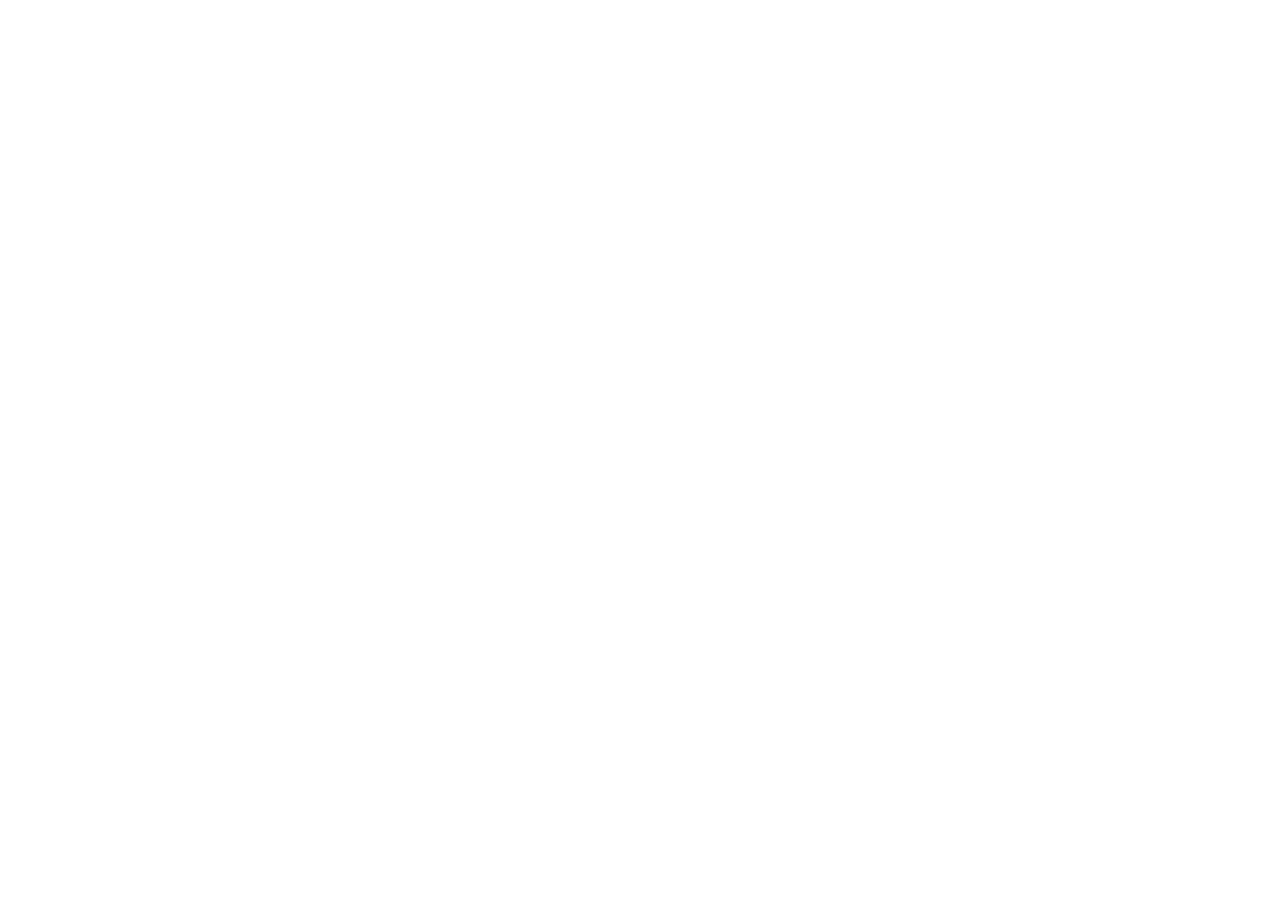
==== client/client.html @ c61c0f07 "rename to client directory" ====
<!DOCTYPE html>
<html>
  <head>
    <link rel="stylesheet" href="style.css" type="text/css" media="screen" />
    <script type="text/javascript" src="../candidate_faces/jquery.min.js"></script>
    <script type="text/javascript" src="twitter-parsing.js"></script>
    <script type="text/javascript" src="client.js"></script>


  </head>
  <body>


  <div id="twitter-template">
    <div class="twitter-container">
		  <div class="twitter-main">
        <div class="retweet-container">
          <span></span>
        </div>
			  <div class="twitter-user">
					<a>
            <img src="" alt="" class="twitter-user-image" />
            <span class="twitter-name">
              <b></b>
              <span class="twitter-handle"></span>
          </a>
			  </div>
        
			  <div class="tweet-contents">
				  <p></p>
				  <div class="tweet-img-container">
					  <div>
						  <a href=""><img src="" alt="Embedded image permalink"/></a>
					  </div>
				  </div>
		    </div>
	    </div>
    </div>
  </div>





  
<!-- 	  <div class="twitter-container"> -->
<!-- 	<div class="twitter-main"> -->


    
<!-- 		<div class="twitter-user"> -->
<!-- 			<a> -->
<!--         <img src="https://pbs.twimg.com/profile_images/567663852796399617/mYltRqyb_normal.jpeg" alt="" class="twitter-user-image" /> -->
<!--         <span class="twitter-name"> -->
<!--           <b>David Cameron</b> -->
<!--           <span class="twitter-handle"> -->
<!--             @David_Cameron -->
<!--           </span> -->
<!--       </a> -->
<!-- 		</div> -->
    
<!-- 		<div class="tweet-contents"> -->
<!-- 			<p>Let's stick with the plan that's working - the clear message from 5,000 small business owners. <a href="/hashtag/SecureTheRecovery?src=hash">#<b>SecureTheRecovery</b></a> <a href="http://t.co/takySDj0ja" class="img-link">pic.twitter.com/takySDj0ja</a></p> -->
<!-- 			<div class="tweet-img-container"> -->
<!-- 				<div> -->
<!-- 					<a href="//twitter.com/David_Cameron/status/592584234910494721/photo/1"><img src="https://pbs.twimg.com/media/CDlILU9W0AAFB0O.png:large" alt="Embedded image permalink"/></a> -->
<!-- 				</div> -->
<!-- 			</div> -->
<!-- 		</div> -->
<!-- 	</div> -->
<!-- </div> -->



      
      <div id="main"></div>


      
  </body>
</html>
---- client/style.css ----
body {
    font-family: "Helvetica", sans-serif;
    font-size: 25px;
    margin: 0px;
}

#main {
    width: 100%;
    margin: 0 auto;
}

.tweet {
    width: 640px;
    color: #444;
    margin: 40px auto;
    display: none;
    background: #ffaaee;
    padding: 10px;
}

.img-container {
    width: 150px;
    height: 150px;
    display: inline-block;
    text-align: center;
    position: absolute;
    bottom: 0;
}

img {
    margin: 0 auto;
    display: block;
}

#imgs {
    height: 200px;
    position: relative;
}

#container {
    width: 1000px;
    margin: 0 auto;
}


#meta {
    /* position: absolute; */
    /* top: 3px; */
    margin-top: 10px;
    text-align: center;
    font-size: 16px;
    color: #222;
    font-family: monospace;
}

#twitter-template {
    display: none;
}



.twitter-container {

    /* background: #ff0000; */
    
    /* color: rgb(41, 47, 51); */
    /* /\* height: 452px; *\/ */
    /* position: relative; */
    /* text-align: left; */
    /* width: 589.984375px; */
    /* perspective-origin: 294.984375px 226px; */
    /* transform-origin: 294.984375px 226px; */
    /* border: 0px none rgb(41, 47, 51); */
    /* font: normal normal normal normal 14px/19.25px 'Helvetica Neue', Helvetica, Arial, sans-serif; */
    /* outline: rgb(41, 47, 51) none 0px; */
}

.twitter-main {
    margin: 0 auto;
    /* background: #0000ff; */
    
    box-sizing: border-box;
    color: rgb(41, 47, 51);
    overflow-wrap: break-word;
    position: relative;
    text-align: left;
    width: 589.984375px;
    word-wrap: break-word;
    perspective-origin: 294.984375px 226px;
    transform-origin: 294.984375px 226px;
    /* background: rgb(255, 255, 255) none repeat scroll 0% 0% / auto padding-box border-box; */
    /* border: 1px solid rgb(225, 232, 237); */
    font: normal normal normal normal 14px/19.25px 'Helvetica Neue', Helvetica, Arial, sans-serif;
    /* margin: 0px 0px -1px; */
    outline: rgb(41, 47, 51) none 0px;
    padding: 13px 15px 15px;
}

.twitter-user {
    color: rgb(136, 153, 166);
    height: 26px;
    overflow-wrap: break-word;
    text-align: left;
    width: 557.984375px;
    word-wrap: break-word;
    perspective-origin: 278.984375px 13px;
    transform-origin: 278.984375px 13px;
    /* border: 0px none rgb(136, 153, 166); */
    font: normal normal normal normal 14px/19.25px 'Helvetica Neue', Helvetica, Arial, sans-serif;
    outline: rgb(136, 153, 166) none 0px;
    transition: color 0.15s ease 0s;
}


.twitter-user {
    color: rgb(136, 153, 166);
    overflow-wrap: break-word;
    text-align: left;
    width: 557.984375px;
    word-wrap: break-word;
    perspective-origin: 278.984375px 1px;
    transform-origin: 278.984375px 1px;
    border: 0px none rgb(136, 153, 166);
    font: normal normal normal normal 14px/14px 'Helvetica Neue', Helvetica, Arial, sans-serif;
    outline: rgb(136, 153, 166) none 0px;
    padding: 2px 0px 0px;
}

.twitter-user-image {
    color: rgb(0, 132, 180);
    display: block;
    float: left;
    height: 24px;
    overflow-wrap: break-word;
    text-align: left;
    width: 24px;
    word-wrap: break-word;
    perspective-origin: 12px 12px;
    transform-origin: 12px 12px;
    border: 0px none rgb(0, 132, 180);
    border-radius: 4px 4px 4px 4px;
    font: normal normal normal normal 14px/14px 'Helvetica Neue', Helvetica, Arial, sans-serif;
    margin: 0px 6px 0px 0px;
    outline: rgb(0, 132, 180) none 0px;
}

.twitter-name {
    color: rgb(0, 132, 180);
    display: block;
    float: left;
    height: 15px;
    max-width: 95%;
    text-align: left;
    text-overflow: ellipsis;
    white-space: nowrap;

    perspective-origin: 105.328125px 7.5px;
    transform-origin: 105.328125px 7.5px;
    border: 0px none rgb(0, 132, 180);
    font: normal normal normal normal 14px/14px 'Helvetica Neue', Helvetica, Arial, sans-serif;
    outline: rgb(0, 132, 180) none 0px;
    overflow: hidden;
}


.twitter-handle {
    color: rgb(136, 153, 166);
    text-align: left;
    white-space: nowrap;
    border: 0px none rgb(136, 153, 166);
    font: normal normal normal normal 13px/14px 'Helvetica Neue', Helvetica, Arial, sans-serif;
    outline: rgb(136, 153, 166) none 0px;
}


.tweet-contents {
    color: rgb(41, 47, 51);
    /* height: 399px; */
    overflow-wrap: break-word;
    text-align: left;
    width: 527.984375px;
    word-wrap: break-word;
    perspective-origin: 263.984375px 199.5px;
    transform-origin: 263.984375px 199.5px;
    border: 0px none rgb(41, 47, 51);
    font: normal normal normal normal 14px/19.25px 'Helvetica Neue', Helvetica, Arial, sans-serif;
    margin: -5px 0px 0px 30px;
    outline: rgb(41, 47, 51) none 0px;
}

.tweet-contents p {
    padding: 5px 0px;
    
    color: #eee; /* rgb(41, 47, 51); */
    letter-spacing: 0.259999990463257px;
    overflow-wrap: break-word;
    text-align: left;
    unicode-bidi: embed;
    white-space: pre-wrap;
    width: 527.984375px;
    word-wrap: break-word;
    perspective-origin: 263.984375px 48px;
    transform-origin: 263.984375px 48px;
    border: 0px none rgb(41, 47, 51);
    font: normal normal 300 normal 26px/32px 'Helvetica Neue', Helvetica, Arial, sans-serif;
    margin: 0px 0px 5px;
    outline: rgb(41, 47, 51) none 0px;
}

.tweet-contents a, .tweet-contents .term {
    color: rgb(0, 132, 180);
    letter-spacing: 0.259999990463257px;
    overflow-wrap: break-word;
    text-align: left;
    text-decoration: none;
    unicode-bidi: embed;
    white-space: pre-wrap;
    word-wrap: break-word;
    border: 0px none rgb(0, 132, 180);
    font: normal normal 300 normal 26px/32px 'Helvetica Neue', Helvetica, Arial, sans-serif;
    outline: rgb(0, 132, 180) none 0px;
}

.tweet-contents a b {
    color: rgb(0, 132, 180);
    letter-spacing: 0.259999990463257px;
    overflow-wrap: break-word;
    text-align: left;
    white-space: pre-wrap;
    word-wrap: break-word;
    border: 0px none rgb(0, 132, 180);
    font: normal normal 300 normal 26px/32px 'Helvetica Neue', Helvetica, Arial, sans-serif;
    outline: rgb(0, 132, 180) none 0px;
}

.img-link {
    color: rgb(0, 132, 180);
    display: none;
    letter-spacing: 0.259999990463257px;
    overflow-wrap: break-word;
    text-align: left;
    text-decoration: none;
    unicode-bidi: embed;
    white-space: pre-wrap;
    word-wrap: break-word;
    perspective-origin: 50% 50%;
    transform-origin: 50% 50%;
    border: 0px none rgb(0, 132, 180);
    font: normal normal 300 normal 26px/32px 'Helvetica Neue', Helvetica, Arial, sans-serif;
    outline: rgb(0, 132, 180) none 0px;
}

.tweet-img-container {
    color: rgb(41, 47, 51);
    height: 262px;
    overflow-wrap: break-word;
    text-align: left;
    width: 527.984375px;
    word-wrap: break-word;
    perspective-origin: 263.984375px 131px;
    transform-origin: 263.984375px 131px;
    border: 0px none rgb(41, 47, 51);
    font: normal normal normal normal 14px/19.25px 'Helvetica Neue', Helvetica, Arial, sans-serif;
    margin: 0px 0px 10px;
    outline: rgb(41, 47, 51) none 0px;
}


.tweet-img-container div {
    box-sizing: border-box;
    color: rgb(41, 47, 51);
    height: 262px;
    max-height: 262px;
    overflow-wrap: break-word;
    text-align: center;
    width: 527.984375px;
    word-wrap: break-word;
    perspective-origin: 263.984375px 131px;
    transform-origin: 263.984375px 131px;
    background: rgb(255, 255, 255) none repeat scroll 0% 0% / auto padding-box border-box;
    /* border: 1px solid rgb(225, 232, 237); */
    border-radius: 5px 5px 5px 5px;
    font: normal normal normal normal 14px/19.25px 'Helvetica Neue', Helvetica, Arial, sans-serif;
    outline: rgb(41, 47, 51) none 0px;
    overflow: hidden;
}

.tweet-img-container a {
    color: rgb(0, 132, 180);
    cursor: zoom-in;
    display: inline-block;
    height: 384px;
    max-width: 100%;
    overflow-wrap: break-word;
    text-align: center;
    text-decoration: none;
    width: 525.984375px;
    word-wrap: break-word;
    perspective-origin: 262.984375px 192px;
    transform-origin: 262.984375px 192px;
    border: 0px none rgb(0, 132, 180);
    font: normal normal normal normal 0px/19.25px 'Helvetica Neue', Helvetica, Arial, sans-serif;
    outline: rgb(0, 132, 180) none 0px;
}


.tweet-img-container img {
    color: rgb(0, 132, 180);
    cursor: zoom-in;
    display: inline-block;
    height: 495.671875px;
    max-width: 100%;
    overflow-wrap: break-word;
    text-align: center;
    vertical-align: middle;
    width: 525.984375px;
    word-wrap: break-word;
    perspective-origin: 262.984375px 247.828125px;
    transform-origin: 262.984375px 247.828125px;
    border: 0px none rgb(0, 132, 180);
    font: normal normal normal normal 0px/19.25px 'Helvetica Neue', Helvetica, Arial, sans-serif;
    margin: -111px 0px 0px;
    outline: rgb(0, 132, 180) none 0px;
}



.retweet-container {
    background: url("retweet2.png") no-repeat;
    display: inline-block;
    background-size: 20px 20px; /* image's size */
    height: 20px; /* image's height */
    padding-left: 23px; /* image's width plus 10 px (margin between text and image) */

    margin-left: 7px;

    color: rgb(136, 153, 166);
    overflow-wrap: break-word;
    text-align: left;
    text-decoration: none;
    /* word-wrap: break-word; */
    border: 0px none rgb(136, 153, 166);
    font: normal normal normal normal 12px/19.25px 'Helvetica Neue', Helvetica, Arial, sans-serif;
    outline: rgb(136, 153, 166) none 0px;
}

.retweet-container span {
    height: 23px; /* image's height */
    display: table-cell;
    vertical-align: middle;

    /* display: inline; */
    
}
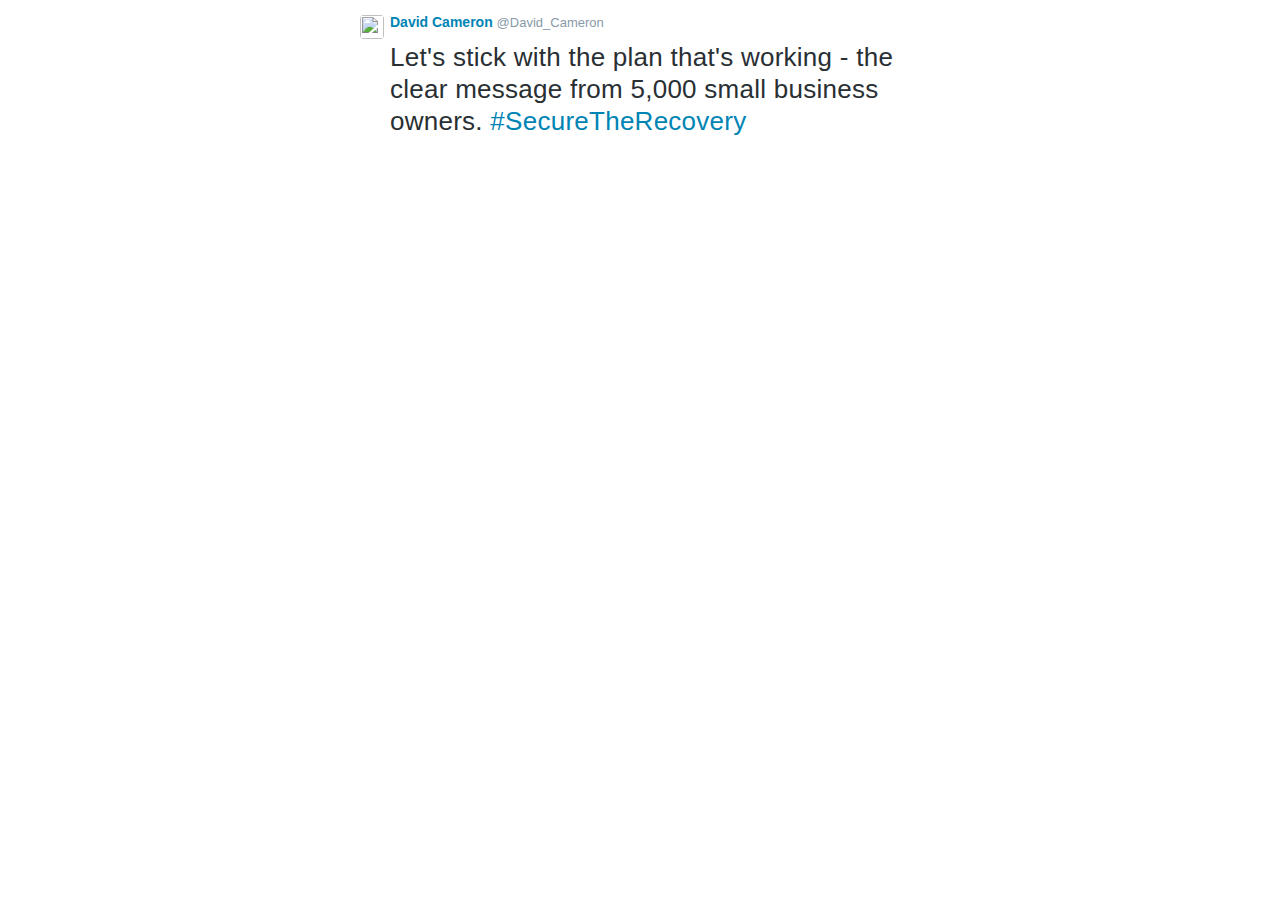
==== commit dcda4507: "add favourites and retweets to client" ====
--- a/client/client.html
+++ b/client/client.html
@@ -1,6 +1,7 @@
 <!DOCTYPE html>
 <html>
   <head>
+    <link rel="stylesheet" href="//maxcdn.bootstrapcdn.com/font-awesome/4.3.0/css/font-awesome.min.css">
     <link rel="stylesheet" href="style.css" type="text/css" media="screen" />
     <script type="text/javascript" src="../candidate_faces/jquery.min.js"></script>
     <script type="text/javascript" src="twitter-parsing.js"></script>
@@ -14,6 +15,7 @@
   <div id="twitter-template">
     <div class="twitter-container">
 		  <div class="twitter-main">
+  
         <div class="retweet-container">
           <span></span>
         </div>
@@ -34,6 +36,12 @@
 					  </div>
 				  </div>
 		    </div>
+
+        <div class="status-container hide">
+          <span class="retweet-img"> <i class="fa fa-retweet"></i> <span class="retweets">34</span></span> 
+          <span class="favourite-img"> <i class="fa fa-star"></i>  <span class="favourites">23</span></span>  
+        </div>
+        
 	    </div>
     </div>
   </div>
@@ -41,41 +49,45 @@
 
 
 
-
+<div id="main">
   
-<!-- 	  <div class="twitter-container"> -->
-<!-- 	<div class="twitter-main"> -->
+	<div class="twitter-container">
 
 
     
-<!-- 		<div class="twitter-user"> -->
-<!-- 			<a> -->
-<!--         <img src="https://pbs.twimg.com/profile_images/567663852796399617/mYltRqyb_normal.jpeg" alt="" class="twitter-user-image" /> -->
-<!--         <span class="twitter-name"> -->
-<!--           <b>David Cameron</b> -->
-<!--           <span class="twitter-handle"> -->
-<!--             @David_Cameron -->
-<!--           </span> -->
-<!--       </a> -->
-<!-- 		</div> -->
+	<div class="twitter-main">
+
     
-<!-- 		<div class="tweet-contents"> -->
-<!-- 			<p>Let's stick with the plan that's working - the clear message from 5,000 small business owners. <a href="/hashtag/SecureTheRecovery?src=hash">#<b>SecureTheRecovery</b></a> <a href="http://t.co/takySDj0ja" class="img-link">pic.twitter.com/takySDj0ja</a></p> -->
-<!-- 			<div class="tweet-img-container"> -->
-<!-- 				<div> -->
-<!-- 					<a href="//twitter.com/David_Cameron/status/592584234910494721/photo/1"><img src="https://pbs.twimg.com/media/CDlILU9W0AAFB0O.png:large" alt="Embedded image permalink"/></a> -->
-<!-- 				</div> -->
-<!-- 			</div> -->
-<!-- 		</div> -->
-<!-- 	</div> -->
-<!-- </div> -->
+    
+		<div class="twitter-user">
+			<a>
+        <img src="https://pbs.twimg.com/profile_images/567663852796399617/mYltRqyb_normal.jpeg" alt="" class="twitter-user-image" />
+        <span class="twitter-name">
+          <b>David Cameron</b>
+          <span class="twitter-handle">
+            @David_Cameron
+          </span>
+      </a>
+		</div>
+    
+		<div class="tweet-contents">
+			<p>Let's stick with the plan that's working - the clear message from 5,000 small business owners. <a href="/hashtag/SecureTheRecovery?src=hash">#<b>SecureTheRecovery</b></a> <a href="http://t.co/takySDj0ja" class="img-link">pic.twitter.com/takySDj0ja</a></p>
+			<div class="tweet-img-container">
+				<div>
+					<a href="//twitter.com/David_Cameron/status/592584234910494721/photo/1"><img src="https://pbs.twimg.com/media/CDlILU9W0AAFB0O.png:large" alt="Embedded image permalink"/></a>
+				</div>
+			</div>
+		</div>
+	</div>
+</div>
 
 
 
       
-      <div id="main"></div>
+      
+      </div>
 
-
+<div id="status"></div>
       
   </body>
 </html>
--- a/client/style.css
+++ b/client/style.css
@@ -191,7 +191,7 @@
 .tweet-contents p {
     padding: 5px 0px;
     
-    color: #eee; /* rgb(41, 47, 51); */
+    color: rgb(41, 47, 51);
     letter-spacing: 0.259999990463257px;
     overflow-wrap: break-word;
     text-align: left;
@@ -278,7 +278,7 @@
     perspective-origin: 263.984375px 131px;
     transform-origin: 263.984375px 131px;
     background: rgb(255, 255, 255) none repeat scroll 0% 0% / auto padding-box border-box;
-    /* border: 1px solid rgb(225, 232, 237); */
+    /* border: 1px soligd rgb(225, 232, 237); */
     border-radius: 5px 5px 5px 5px;
     font: normal normal normal normal 14px/19.25px 'Helvetica Neue', Helvetica, Arial, sans-serif;
     outline: rgb(41, 47, 51) none 0px;
@@ -351,4 +351,30 @@
 
     /* display: inline; */
     
+}
+
+.status-container {
+    text-align: center;
+}
+
+.status-container span {
+    font-size: 40px;
+    font-weight: bold;
+    margin: 10px 40px;
+}
+
+.retweet-img {
+    color: #77B255;
+}
+
+.favourite-img {
+    color: #FFAC33;
+}
+
+.status {
+    margin-top: 300px;
+}
+
+.hide {
+    display: none;
 }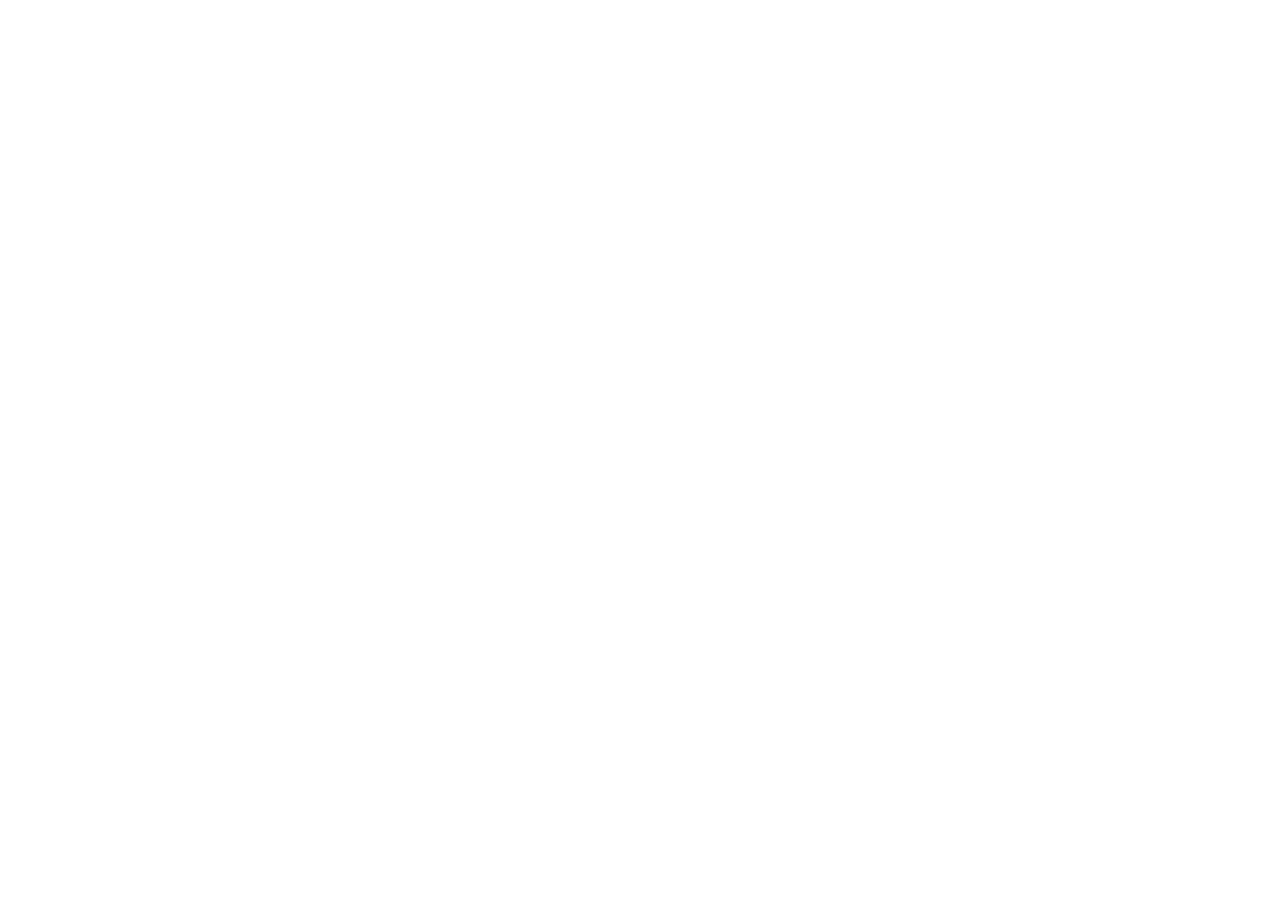
==== commit f0b98eec: "fix retweet move in client and config scraping" ====
--- a/client/client.html
+++ b/client/client.html
@@ -51,35 +51,31 @@
 
 <div id="main">
   
-	<div class="twitter-container">
+<!-- 	<div class="twitter-container"> -->
+    
+<!-- 	<div class="twitter-main"> -->
 
-
+<!-- 		<div class="twitter-user"> -->
+<!-- 			<a> -->
+<!--         <img src="https://pbs.twimg.com/profile_images/567663852796399617/mYltRqyb_normal.jpeg" alt="" class="twitter-user-image" /> -->
+<!--         <span class="twitter-name"> -->
+<!--           <b>David Cameron</b> -->
+<!--           <span class="twitter-handle"> -->
+<!--             @David_Cameron -->
+<!--           </span> -->
+<!--       </a> -->
+<!-- 		</div> -->
     
-	<div class="twitter-main">
-
-    
-    
-		<div class="twitter-user">
-			<a>
-        <img src="https://pbs.twimg.com/profile_images/567663852796399617/mYltRqyb_normal.jpeg" alt="" class="twitter-user-image" />
-        <span class="twitter-name">
-          <b>David Cameron</b>
-          <span class="twitter-handle">
-            @David_Cameron
-          </span>
-      </a>
-		</div>
-    
-		<div class="tweet-contents">
-			<p>Let's stick with the plan that's working - the clear message from 5,000 small business owners. <a href="/hashtag/SecureTheRecovery?src=hash">#<b>SecureTheRecovery</b></a> <a href="http://t.co/takySDj0ja" class="img-link">pic.twitter.com/takySDj0ja</a></p>
-			<div class="tweet-img-container">
-				<div>
-					<a href="//twitter.com/David_Cameron/status/592584234910494721/photo/1"><img src="https://pbs.twimg.com/media/CDlILU9W0AAFB0O.png:large" alt="Embedded image permalink"/></a>
-				</div>
-			</div>
-		</div>
-	</div>
-</div>
+<!-- 		<div class="tweet-contents"> -->
+<!-- 			<p>Let's stick with the plan that's working - the clear message from 5,000 small business owners. <a href="/hashtag/SecureTheRecovery?src=hash">#<b>SecureTheRecovery</b></a> <a href="http://t.co/takySDj0ja" class="img-link">pic.twitter.com/takySDj0ja</a></p> -->
+<!-- 			<div class="tweet-img-container"> -->
+<!-- 				<div> -->
+<!-- 					<a href="//twitter.com/David_Cameron/status/592584234910494721/photo/1"><img src="https://pbs.twimg.com/media/CDlILU9W0AAFB0O.png:large" alt="Embedded image permalink"/></a> -->
+<!-- 				</div> -->
+<!-- 			</div> -->
+<!-- 		</div> -->
+<!-- 	</div> -->
+<!-- </div> -->
 
 
 
--- a/client/style.css
+++ b/client/style.css
@@ -61,6 +61,9 @@
 
 .twitter-container {
 
+    margin: 10px 0;
+
+    
     /* background: #ff0000; */
     
     /* color: rgb(41, 47, 51); */
@@ -130,17 +133,19 @@
     color: rgb(0, 132, 180);
     display: block;
     float: left;
-    height: 24px;
-    overflow-wrap: break-word;
-    text-align: left;
-    width: 24px;
+
+    overflow-wrap: break-word;
+    text-align: left;
+    width: 32px;
+    height: 32px;
     word-wrap: break-word;
     perspective-origin: 12px 12px;
     transform-origin: 12px 12px;
     border: 0px none rgb(0, 132, 180);
     border-radius: 4px 4px 4px 4px;
     font: normal normal normal normal 14px/14px 'Helvetica Neue', Helvetica, Arial, sans-serif;
-    margin: 0px 6px 0px 0px;
+    margin: 0px 0px 0px 0px;
+    margin-left: -9px;
     outline: rgb(0, 132, 180) none 0px;
 }
 
@@ -160,6 +165,7 @@
     font: normal normal normal normal 14px/14px 'Helvetica Neue', Helvetica, Arial, sans-serif;
     outline: rgb(0, 132, 180) none 0px;
     overflow: hidden;
+    margin: 10px 0px 0px 6px;
 }
 
 
@@ -184,7 +190,7 @@
     transform-origin: 263.984375px 199.5px;
     border: 0px none rgb(41, 47, 51);
     font: normal normal normal normal 14px/19.25px 'Helvetica Neue', Helvetica, Arial, sans-serif;
-    margin: -5px 0px 0px 30px;
+    margin: 0px 0px 0px 30px;
     outline: rgb(41, 47, 51) none 0px;
 }
 
@@ -208,7 +214,7 @@
 }
 
 .tweet-contents a, .tweet-contents .term {
-    color: rgb(0, 132, 180);
+    color: #fff; /* rgb(0, 132, 180); */
     letter-spacing: 0.259999990463257px;
     overflow-wrap: break-word;
     text-align: left;
@@ -286,7 +292,7 @@
 }
 
 .tweet-img-container a {
-    color: rgb(0, 132, 180);
+    color: #fff; /* rgb(0, 132, 180); */
     cursor: zoom-in;
     display: inline-block;
     height: 384px;
@@ -372,7 +378,7 @@
 }
 
 .status {
-    margin-top: 300px;
+    margin-top: 500px;
 }
 
 .hide {
